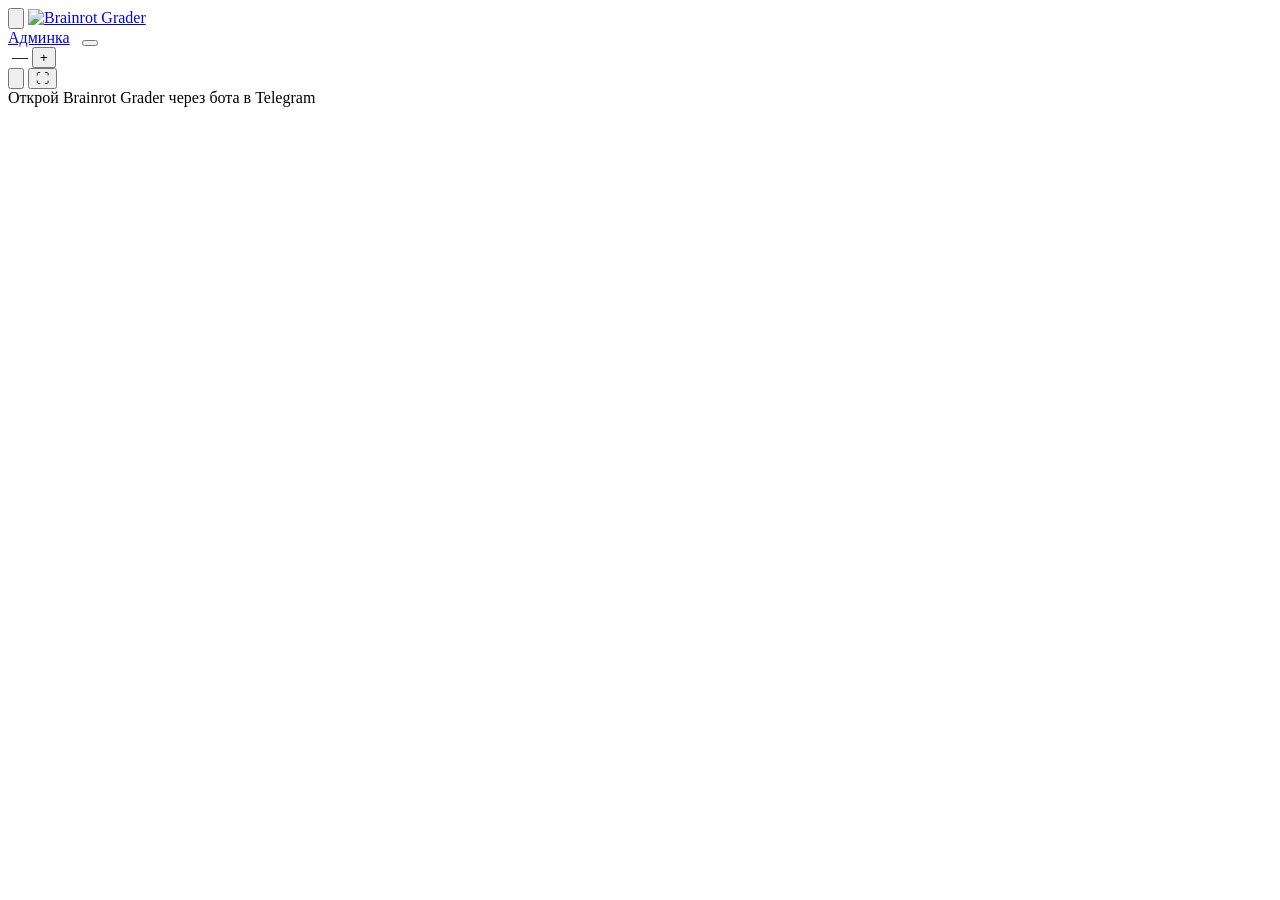
==== public/index.html @ baa50626 "Remove sandbox banner and pass verified Telegram avatar URL" ====
<!DOCTYPE html>
<!-- saved from url=(0027)https://brainrotgrader.com/ -->
<html lang="ru" style="--tg-viewport-height: 100vh; --tg-viewport-stable-height: 100vh;"><head><meta http-equiv="Content-Type" content="text/html; charset=UTF-8"><meta name="bg-build" content="mvwkeaag.mvwke4w0">
  
  <meta name="viewport" content="width=device-width, initial-scale=1, maximum-scale=1, user-scalable=no, viewport-fit=cover">
  <title>Brainrot Grader</title>
  <meta name="theme-color" content="#0c1110">
  <link rel="stylesheet" href="/styles.css">
  <script src="https://telegram.org/js/telegram-web-app.js"></script>
<style></style><script src="/sandbox.js"></script></head>
<body>
  <header class="topbar">
    <button class="menu-btn" id="menuBtn" aria-label="Меню" aria-haspopup="dialog" aria-expanded="false">
      <svg viewBox="0 0 24 24" fill="none" stroke="currentColor" stroke-width="2.2" stroke-linecap="round" aria-hidden="true"><path d="M4 7h16M4 12h16M4 17h10"></path></svg>
    </button>
    <a href="#/" aria-label="На главную"><img class="logo" src="/img/logo.svg" alt="Brainrot Grader"></a>
    <nav class="topnav" id="topnav" aria-label="Разделы"></nav>
    <div class="spacer"></div><a class="btn small" href="/admin" style="width:auto;margin-right:8px">Админка</a>
    <button class="streak-pill hidden" id="streakPill" aria-label="Серия заходов"></button>
    <div class="balance" aria-label="Баланс">
      <img class="coin" src="/img/coin.webp" alt="">
      <span id="balance">—</span>
      <button class="plus" id="topup" aria-label="Пополнить баланс">+</button>
    </div>
    <button class="icon-btn set-btn" id="setBtn" aria-label="Настройки" title="Настройки"><svg viewBox="0 0 24 24" fill="none" stroke="currentColor" stroke-width="2" stroke-linecap="round" stroke-linejoin="round" aria-hidden="true"><path d="M4 7h10M18 7h2M4 17h4M12 17h8"></path><circle cx="16" cy="7" r="2.2"></circle><circle cx="10" cy="17" r="2.2"></circle></svg></button>
    <button class="fs-btn hidden" id="fsBtn" aria-label="Во весь экран" title="Во весь экран">⛶</button>
    <a class="avatar" id="avatar" href="#/profile" aria-label="Профиль"></a>
  </header>

  <!-- Живая лента слева: только на широком экране (компьютер) -->
  <aside class="livebar" id="livebar" aria-label="Живая лента дропов"></aside>

  <main id="view"><div class="empty">Открой Brainrot Grader через бота в Telegram</div></main>


  <div class="toasts" id="toasts" aria-live="polite"></div>
  <script src="/og-sound.js"></script>
  <script src="/app.js"></script>


</body></html>
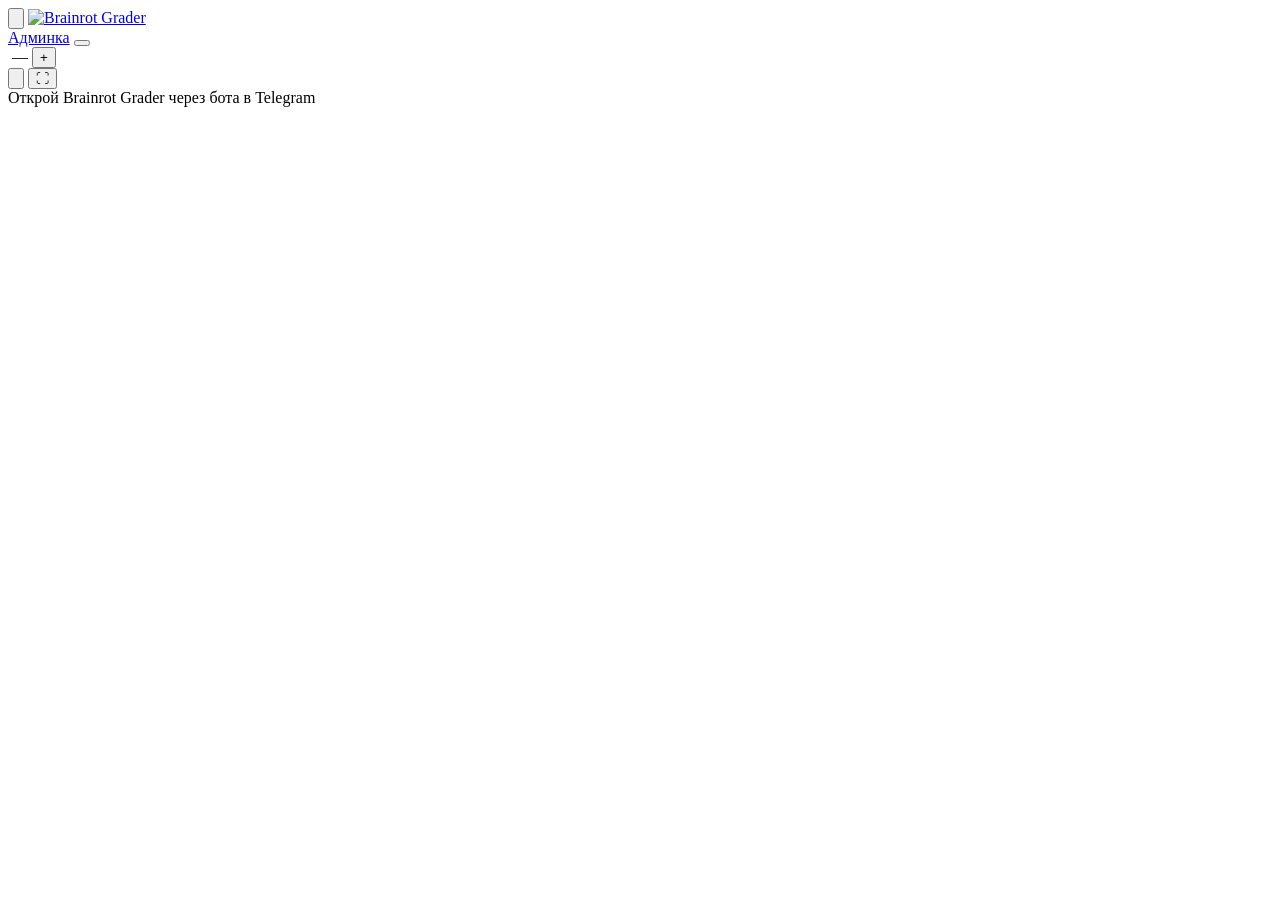
==== commit f4125116: "Fit mobile header and weight default case drops by rarity" ====
--- a/public/index.html
+++ b/public/index.html
@@ -1,13 +1,13 @@
 <!DOCTYPE html>
 <!-- saved from url=(0027)https://brainrotgrader.com/ -->
-<html lang="ru" style="--tg-viewport-height: 100vh; --tg-viewport-stable-height: 100vh;"><head><meta http-equiv="Content-Type" content="text/html; charset=UTF-8"><meta name="bg-build" content="mvwkeaag.mvwke4w0">
+<html lang="ru" style="--tg-viewport-height: 100vh; --tg-viewport-stable-height: 100vh;"><head><meta http-equiv="Content-Type" content="text/html; charset=UTF-8"><meta name="bg-build" content="__BG_BUILD__">
   
   <meta name="viewport" content="width=device-width, initial-scale=1, maximum-scale=1, user-scalable=no, viewport-fit=cover">
   <title>Brainrot Grader</title>
   <meta name="theme-color" content="#0c1110">
-  <link rel="stylesheet" href="/styles.css">
-  <script src="https://telegram.org/js/telegram-web-app.js"></script>
-<style></style><script src="/sandbox.js"></script></head>
+  <link rel="stylesheet" href="/styles.css?v=__BG_BUILD__">
+  <script src="/telegram-web-app.js?v=__BG_BUILD__"></script>
+<style></style><script src="/sandbox.js?v=__BG_BUILD__"></script></head>
 <body>
   <header class="topbar">
     <button class="menu-btn" id="menuBtn" aria-label="Меню" aria-haspopup="dialog" aria-expanded="false">
@@ -15,8 +15,8 @@
     </button>
     <a href="#/" aria-label="На главную"><img class="logo" src="/img/logo.svg" alt="Brainrot Grader"></a>
     <nav class="topnav" id="topnav" aria-label="Разделы"></nav>
-    <div class="spacer"></div><a class="btn small" href="/admin" style="width:auto;margin-right:8px">Админка</a>
-    <button class="streak-pill hidden" id="streakPill" aria-label="Серия заходов"></button>
+    <div class="spacer"></div><a class="btn small admin-shortcut" href="#/admin">Админка</a>
+    <button class="streak-pill" id="streakPill" aria-label="Серия заходов"></button>
     <div class="balance" aria-label="Баланс">
       <img class="coin" src="/img/coin.webp" alt="">
       <span id="balance">—</span>
@@ -35,7 +35,8 @@
 
   <div class="toasts" id="toasts" aria-live="polite"></div>
   <script src="/og-sound.js"></script>
-  <script src="/app.js"></script>
+  <script src="/ui-audio.js?v=__BG_BUILD__"></script>
+  <script src="/app.js?v=__BG_BUILD__"></script>
 
 
 </body></html>
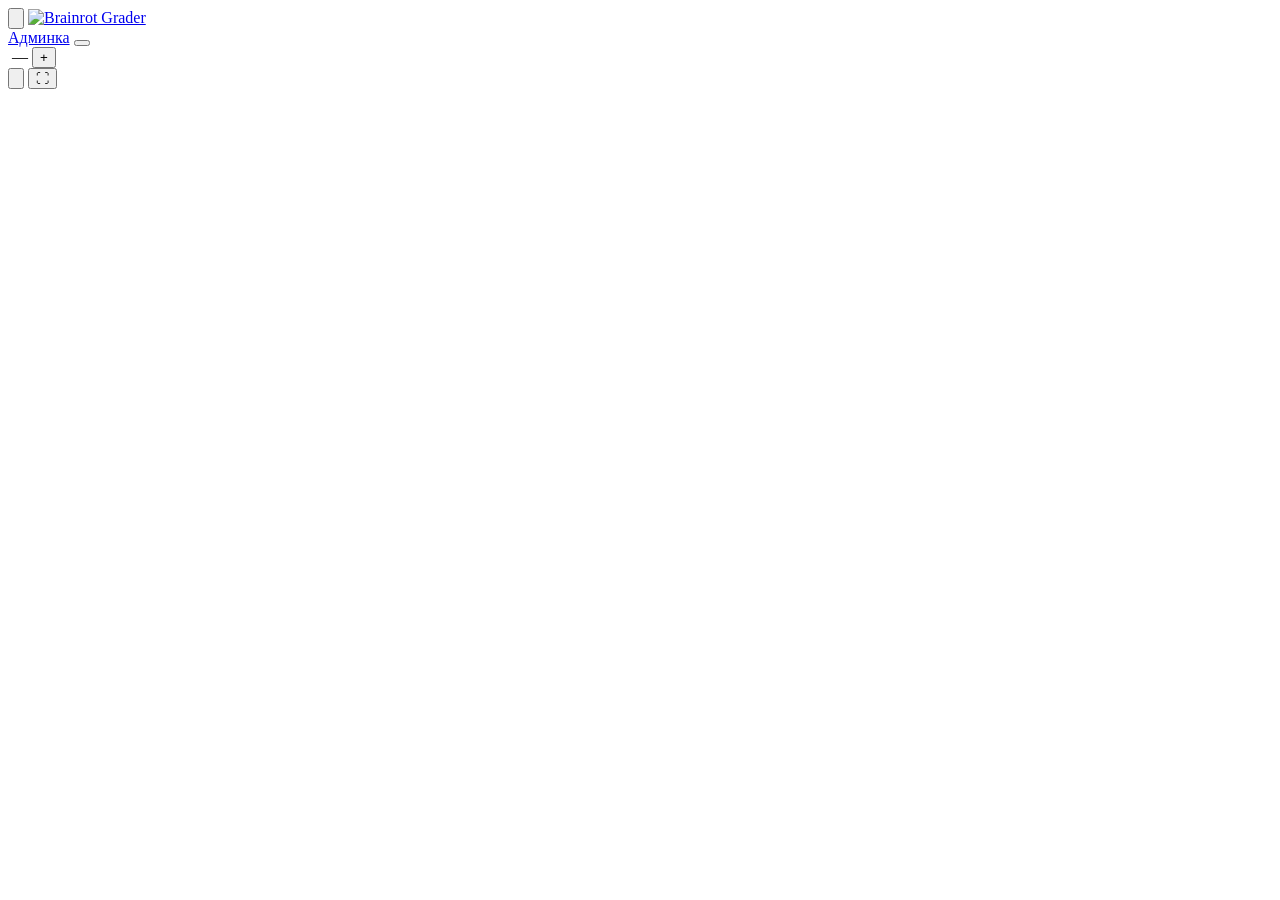
==== commit 2fca2f43: "Authenticate Mini App before maintenance checks" ====
--- a/public/index.html
+++ b/public/index.html
@@ -30,7 +30,7 @@
   <!-- Живая лента слева: только на широком экране (компьютер) -->
   <aside class="livebar" id="livebar" aria-label="Живая лента дропов"></aside>
 
-  <main id="view"><div class="empty">Открой Brainrot Grader через бота в Telegram</div></main>
+  <main id="view"><div class="skeleton"></div></main>
 
 
   <div class="toasts" id="toasts" aria-live="polite"></div>
